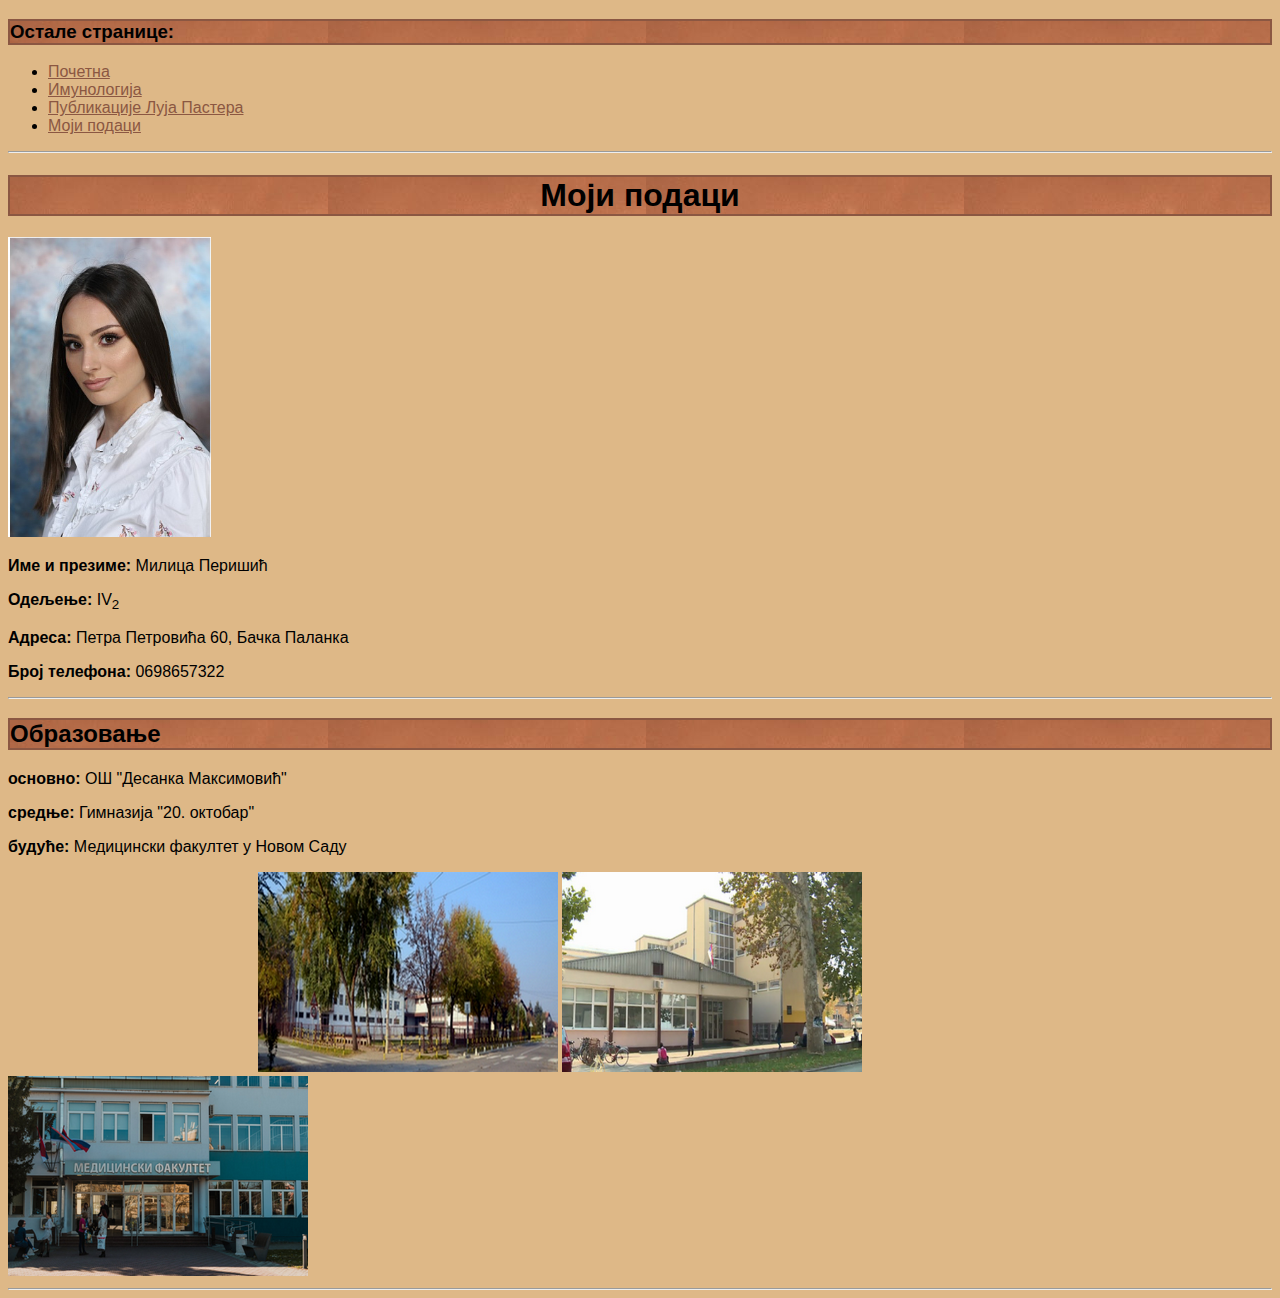
==== posebne stranice/vezba5.3_Perisic_Milica.html @ 7ab6591e "Add files via upload" ====
<!DOCTYPE html>
<html>
    <head>
        <meta charset="utf-8">
        <title>vezba 5.3 Perisic Milica</title>
        <link rel="stylesheet" href="stilovii.css">
    </head>
    <body>
        <h3>Остале странице:</h3>
        <ul>
            <li><a href="../index.html">Почетна</a></li>
            <li><a href="vezba5.1_Perisic_Milica.html">Имунологија</a> </li>
            <li><a href="vezba5.2_Perisic_Milica.html">Публикације Луја Пастера</a></li>
            <li><a href="#">Моји подаци</a></li>
        </ul>
      
        
          <hr>
          <h1> Моји подаци</h1>
          <img src="slikee/ja.jpg" alt="Milica Perišić" height="300px">
          <p> <strong> Име и презиме: </strong>  Милица Перишић  </p>
          <p><strong> Одељење:</strong> IV<sub>2</sub> </p>
          <p><strong> Адреса:</strong>  Петра Петровића 60, Бачка Паланка  </p>
          <p><strong> Број телефона:</strong>  0698657322 </p>
          <hr>
        
          <h2> Образовање</h2>
          <p> <strong>основно:</strong>  ОШ "Десанка Максимовић" </p>
          <p> <strong>средње:</strong> Гимназија "20. октобар"</p>
          <p> <strong>будуће:</strong> Медицински факултет у Новом Саду </p>
          <img style="margin-left: 250px;" src="slikee/os.PNG" alt="OŠ Desanka Maksimović"  title="OŠ Desanka Maksimović">
          <img src="slikee/gimn.PNG" alt="Gimnazija 20. oktobar" title="Gimnazija 20 oktobar">
          <img style="margin-right: 150px;" src="slikee/mfns.PNG" alt="Medicinski fakultet u Novom Sadu" title="Medicinski fakultet u Novom Sadu">
          
        
          <hr>
        
</html>
---- posebne stranice/stilovii.css ----
body{
    background-color:burlywood;
    font-family: Arial, Helvetica, sans-serif;
}
h2{
    border-style: solid;
    border-width: 2px;
    border-color: #8B5742;
    color:black;
    background-image:url(slikee/brown-aesthetic-2\ \(1\).jpg);
}
h1{
    text-align: center;
    color: black;
    border-style: solid;
    border-width: 2px;
    border-color: #8B5742;
    background-image: url(slikee/brown-aesthetic-2\ \(1\).jpg);
}
h3{
    background-image: url(slikee/brown-aesthetic-2\ \(1\).jpg);
    border-style: solid;
    border-width: 2px;
    border-color: #8B5742;

}


ol{border-style: solid;
    border-width: 2px;
    border-color:#8B5742;
    color:black;
    background-image: url(slikee/brown-aesthetic-2\ \(1\).jpg);
    font-weight: bold;
    font-style: italic;

}
a{

    
    color:#8B5742;
    font-family: Arial, Helvetica, sans-serif;
    
}
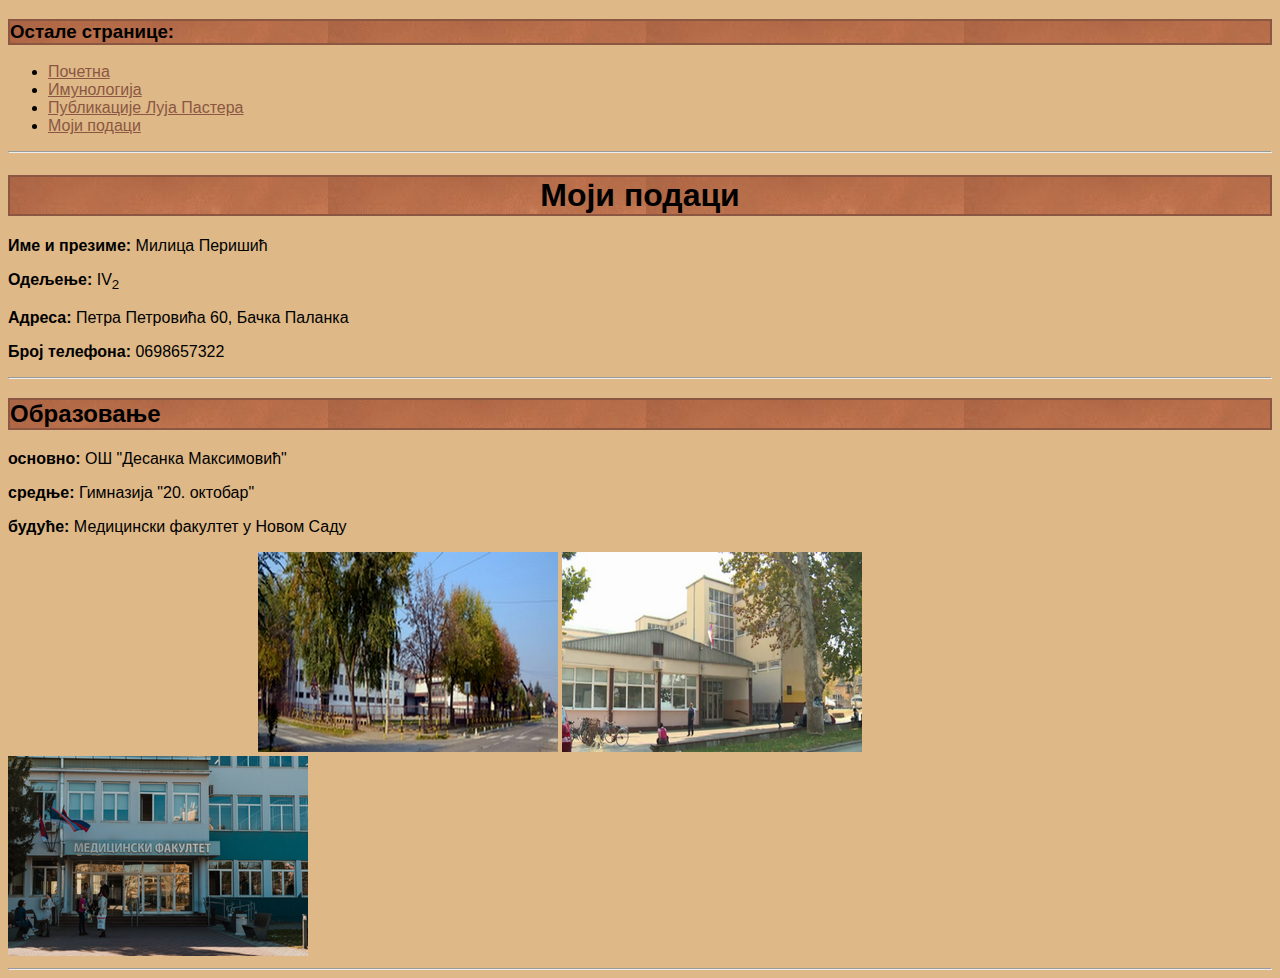
==== commit ea923dd4: "Update vezba5.3_Perisic_Milica.html" ====
--- a/posebne stranice/vezba5.3_Perisic_Milica.html
+++ b/posebne stranice/vezba5.3_Perisic_Milica.html
@@ -17,7 +17,7 @@
         
           <hr>
           <h1> Моји подаци</h1>
-          <img src="slikee/ja.jpg" alt="Milica Perišić" height="300px">
+       
           <p> <strong> Име и презиме: </strong>  Милица Перишић  </p>
           <p><strong> Одељење:</strong> IV<sub>2</sub> </p>
           <p><strong> Адреса:</strong>  Петра Петровића 60, Бачка Паланка  </p>
@@ -35,4 +35,4 @@
         
           <hr>
         
-</html>+</html>
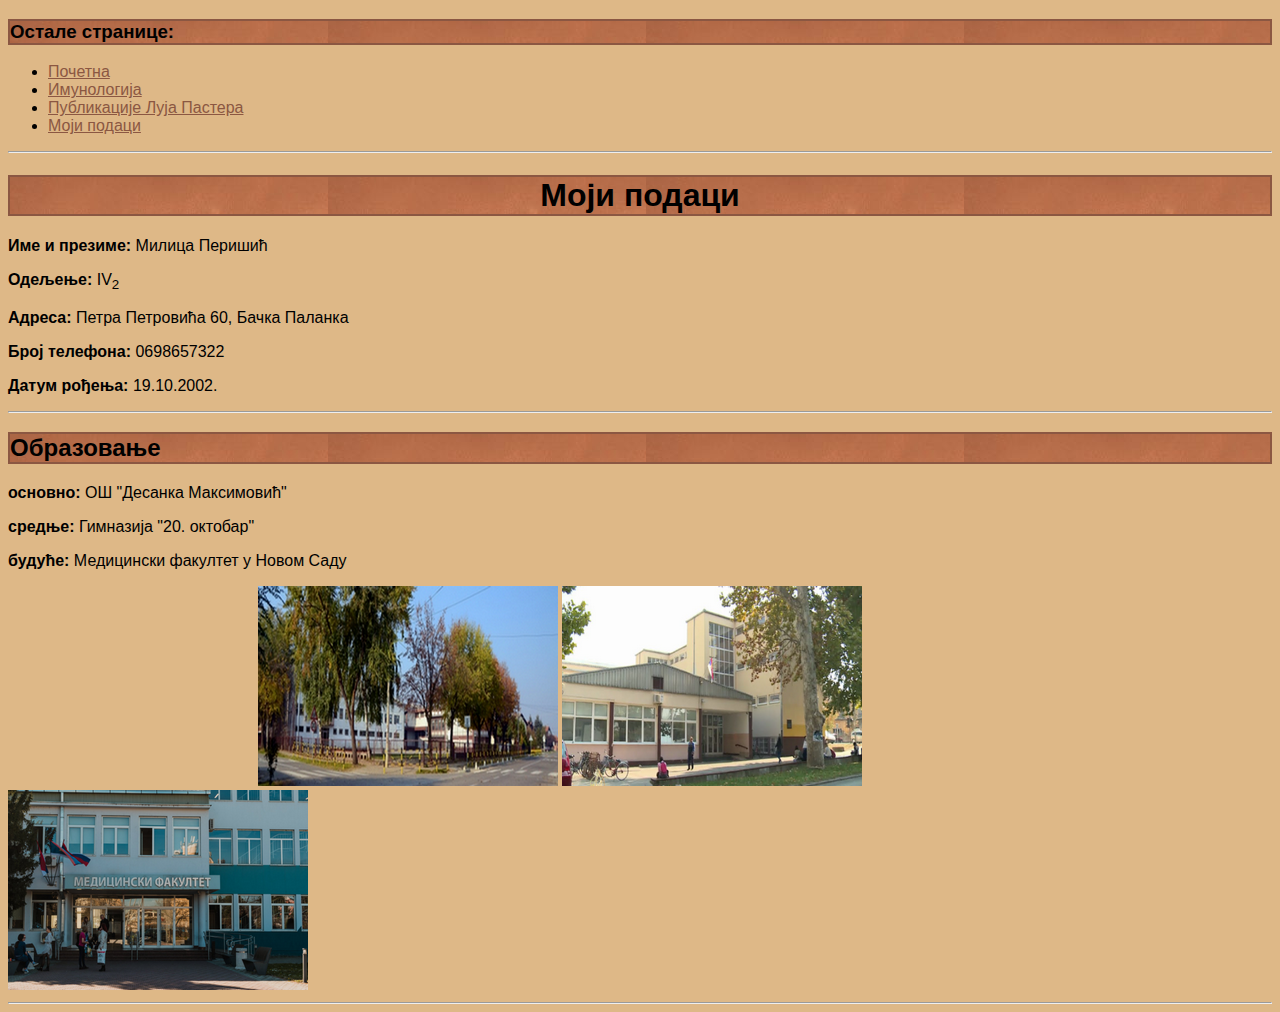
==== commit 318c4053: "Update vezba5.3_Perisic_Milica.html" ====
--- a/posebne stranice/vezba5.3_Perisic_Milica.html
+++ b/posebne stranice/vezba5.3_Perisic_Milica.html
@@ -22,6 +22,7 @@
           <p><strong> Одељење:</strong> IV<sub>2</sub> </p>
           <p><strong> Адреса:</strong>  Петра Петровића 60, Бачка Паланка  </p>
           <p><strong> Број телефона:</strong>  0698657322 </p>
+        <p><strong> Датум рођења:</strong> 19.10.2002.</p>
           <hr>
         
           <h2> Образовање</h2>
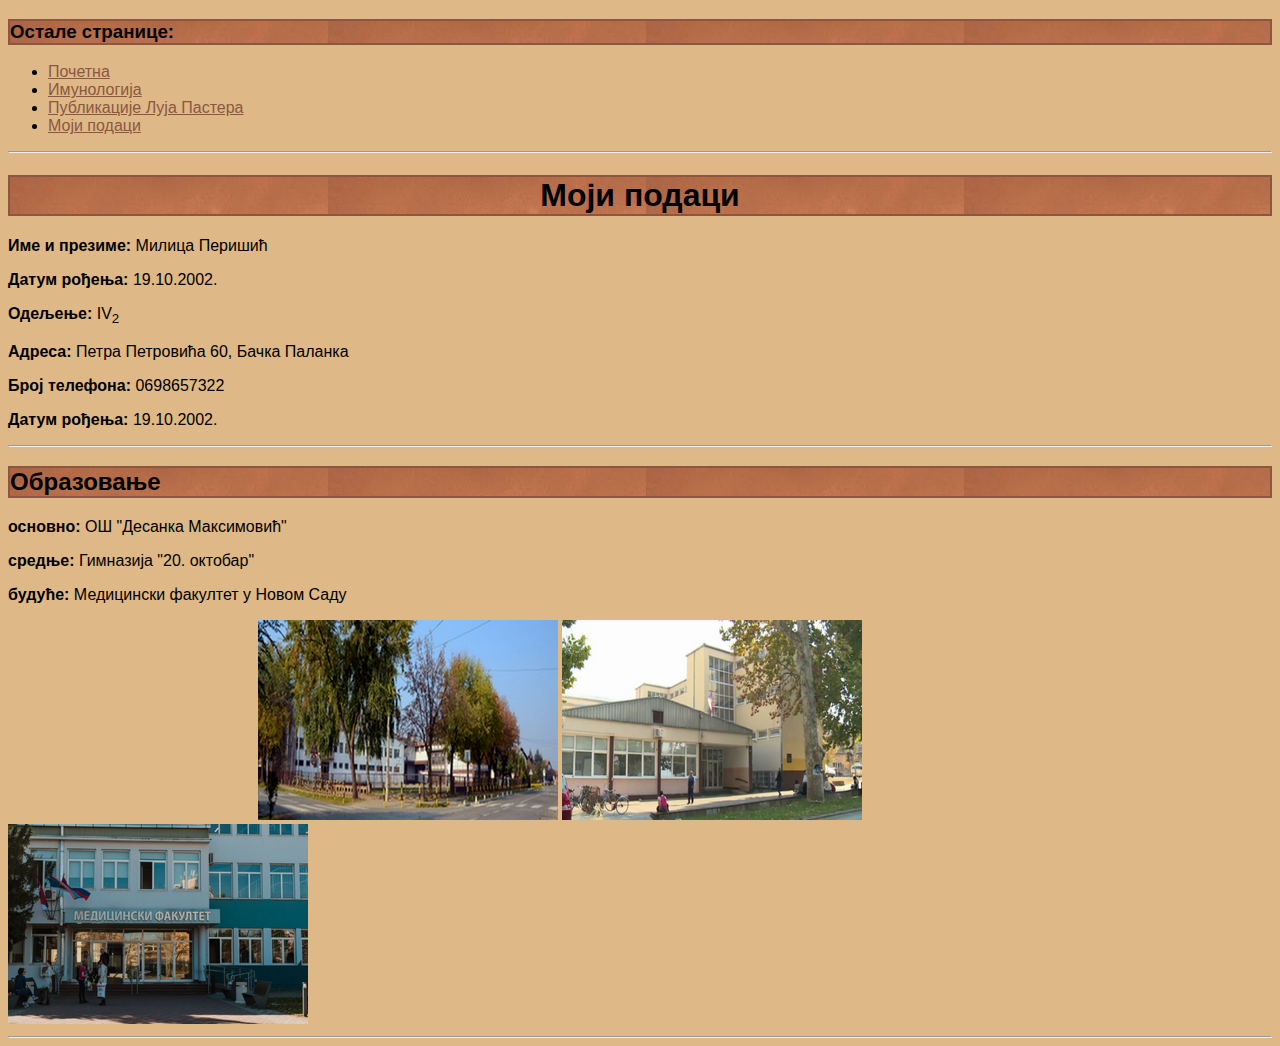
==== commit a73ef29a: "Update vezba5.3_Perisic_Milica.html" ====
--- a/posebne stranice/vezba5.3_Perisic_Milica.html
+++ b/posebne stranice/vezba5.3_Perisic_Milica.html
@@ -18,8 +18,10 @@
           <hr>
           <h1> Моји подаци</h1>
        
-          <p> <strong> Име и презиме: </strong>  Милица Перишић  </p>
-          <p><strong> Одељење:</strong> IV<sub>2</sub> </p>
+        <p> <strong> Име и презиме: </strong>  Милица Перишић </p>
+        <p><strong> Датум рођења:</strong> 19.10.2002.</p> </p>
+        
+        <p><strong> Одељење:</strong> IV<sub>2</sub> </p>
           <p><strong> Адреса:</strong>  Петра Петровића 60, Бачка Паланка  </p>
           <p><strong> Број телефона:</strong>  0698657322 </p>
         <p><strong> Датум рођења:</strong> 19.10.2002.</p>
